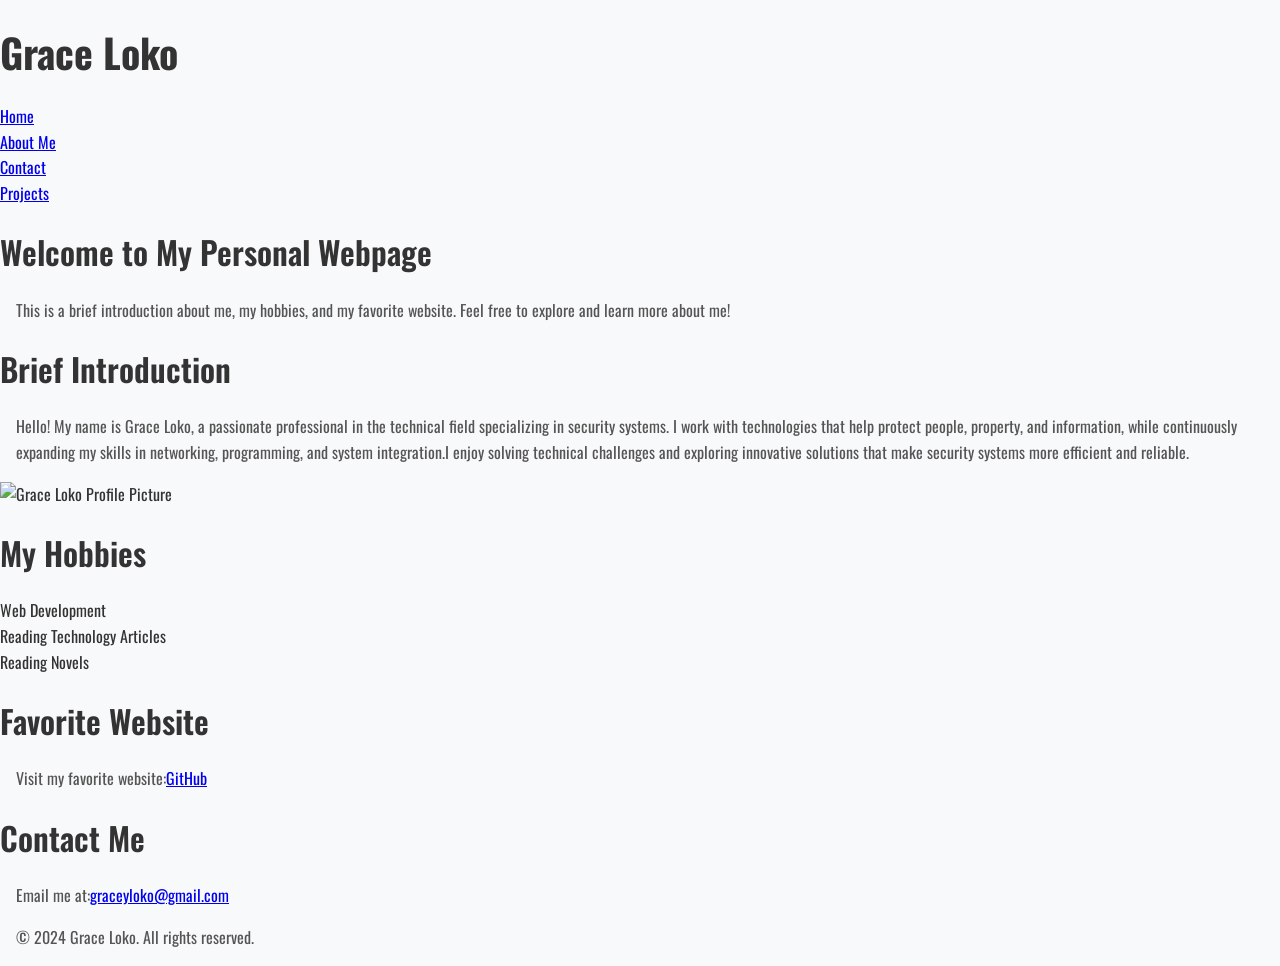
==== index.html @ c3d781ab "lesson 3 CSS setup" ====
<!DOCTYPE html>
<html lang="en">
    <head>
        <meta charset="UTF-8">
        <meta name="viewport" content="width=device-width, intial-scale=1.0">
        <title>Grace Loko - About Me</title>
        <link rel="stylesheet" href="styles.css">
    </head>
    <body>
        <header>
            <h1>Grace Loko</h1>
            <nav>
                <ul>
                    <li><a href="index.html">Home</a></li>
                    <li><a href="about.html">About Me</a></li>
                    <li><a href="contact.html">Contact</a></li>
                    <li><a href="projects.html">Projects</a></li>
                </ul>
            </nav>
        </header>
        <main>
            <section>
                <h2>Welcome to My Personal Webpage</h2>
                <p>
                    This is a brief introduction about me, my hobbies, and my favorite website. Feel free to explore and learn more about me!
                </p>
            </section>
            <section>
                <h2>Brief Introduction</h2>
                <p>
                    Hello! My name is Grace Loko, a passionate professional in the technical field specializing in security systems. I work with technologies that help protect people, property, and information, while continuously expanding my skills in networking, programming, and system integration.I enjoy solving technical challenges and exploring innovative solutions that make security systems more efficient and reliable.
                </p>
                <img src="https://placehold.co/300x300" alt="Grace Loko Profile Picture" width="300" height="300"">
            </section>
            <section>
                <h2>My Hobbies</h2>
                <ul>
                    <li>Web Development</li>
                    <li>Reading Technology Articles</li>
                    <li>Reading Novels</li>
                </ul>
            </section>
            <section>
                <h2>Favorite Website</h2>
                <p>
                    Visit my favorite website:<a href="https://www.github.com" target="_blank" rel="noopener noreference">GitHub</a>
                </p>
            </section>
            <section>
                <h2>Contact Me</h2>
                <p>
                    Email me at:<a href="mailto:graceyloko@gmail.com">graceyloko@gmail.com</a>
                </p>
            </section>    
        </main>
        <footer>
            <p>&copy; 2024 Grace Loko. All rights reserved.</p>
        </footer>
    </body>
</html>
---- styles.css ----
@import url('https://fonts.googleapis.com/css2?family=Oswald:wght@400;500;600;700&display=swap');
/*Task 3.1: CSS Setup & Basic Styling*/
/*Exercise 1: Reset default styles for all elements*/
* {
    margin: 0;
    padding: 0;
    box-sizing: border-box;
}
/*Exercise 2: Base typography styles*/
body {
    font-family: 'Oswald', sans-serif;
    font-size: 16px;
    line-height: 1.6;
    color: #333;
    background-color: #f8f9fa;
}
/*paragraph styling*/
p {
    margin: 16px;
    color: #555;
}
/*Exercise 3: Style the headings*/
h1 {
    font-size: 2.5rem;
    font-weight: 700;
    margin: 20px 0;
}
h2 {
    font-size: 2rem;
    font-weight: 600;
    margin: 20px 0;
}
h3 {
    font-size: 1.75rem;
    font-weight: 600;
    margin: 20px 0;
}
h4 {
    font-size: 1.5rem;
    font-weight: 500;
    margin: 20px 0;
}
h5 {
    font-size: 1.25rem;
    font-weight: 500;
    margin: 20px 0;
}
h6 {
    font-size: 1rem;
    font-weight: 400;
    margin: 20px 0;
}
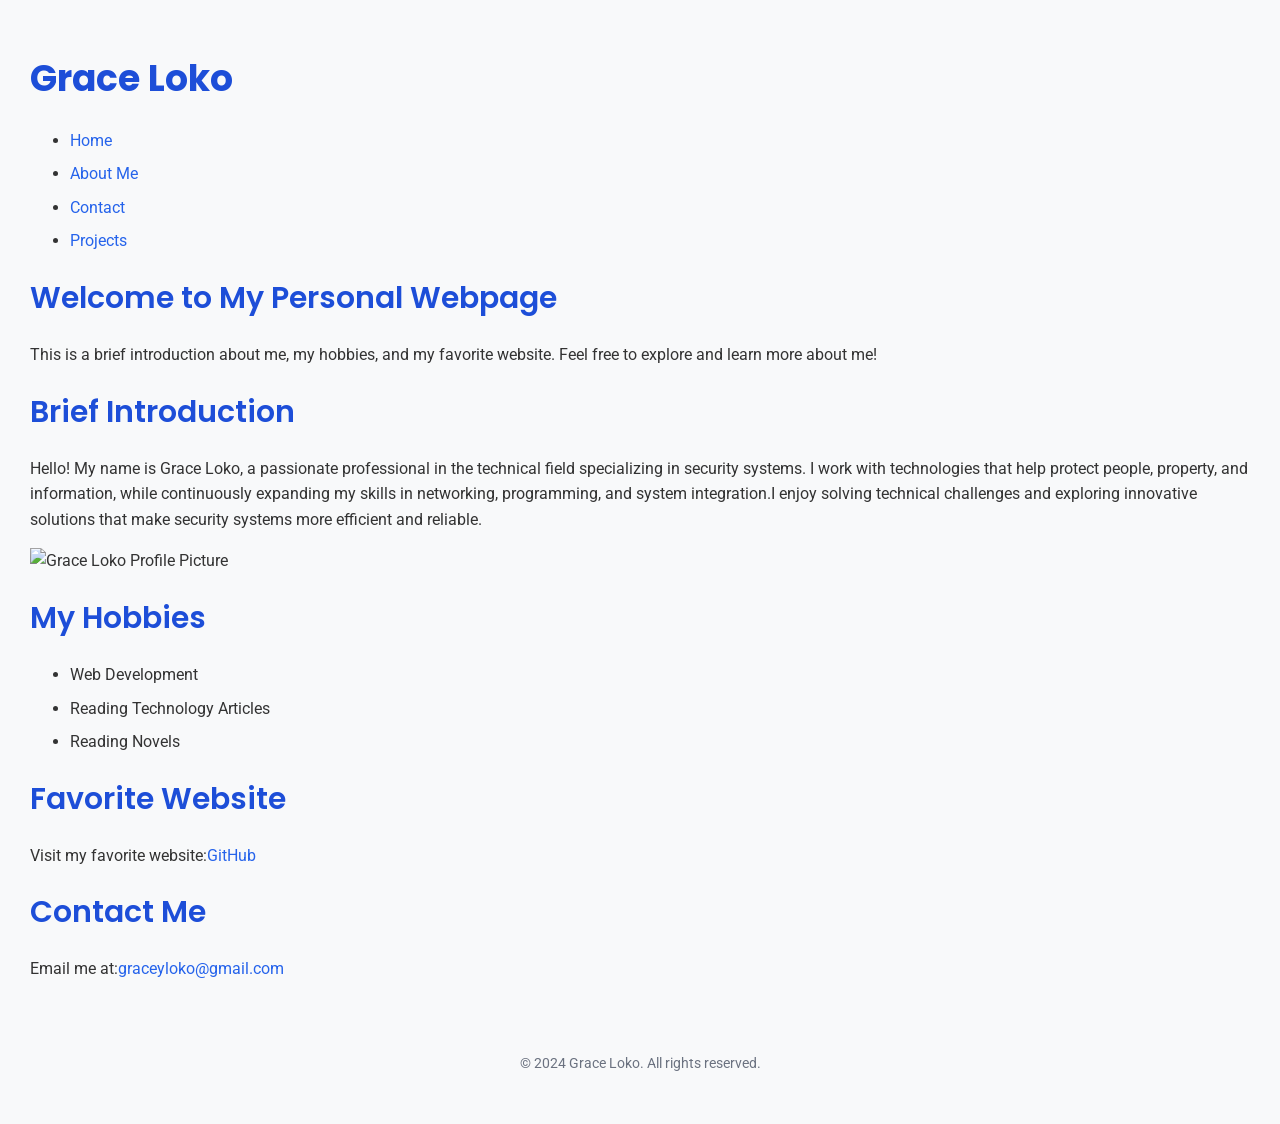
==== commit 87d2e91b: "task 3.4 update" ====
--- a/index.html
+++ b/index.html
@@ -54,7 +54,7 @@
             </section>    
         </main>
         <footer>
-            <p>&copy; 2024 Grace Loko. All rights reserved.</p>
+            <small>&copy; 2024 Grace Loko. All rights reserved.</small>
         </footer>
     </body>
 </html>
--- a/styles.css
+++ b/styles.css
@@ -1,4 +1,4 @@
-@import url('https://fonts.googleapis.com/css2?family=Oswald:wght@400;500;600;700&display=swap');
+@import url('https://fonts.googleapis.com/css2?family=Poppins:wght@400;500;600;700&family=Roboto:wght@400;500&display=swap');
 /*Task 3.1: CSS Setup & Basic Styling*/
 /*Exercise 1: Reset default styles for all elements*/
 * {
@@ -6,47 +6,174 @@
     padding: 0;
     box-sizing: border-box;
 }
+/*Task 3.3: Typography System & Task 3.4: Color Scheme*/
+:root {
+    /*Font Sizes*/
+    --font-xs: 0.75rem;
+    --font-sm: 0.875rem;
+    --font-base: 1rem;
+    --font-lg: 1.25rem;
+    --font-xl: 1.5rem;
+    --font-2xl: 1.875rem;
+    --font-3xl: 2.25rem;
+
+    /*Colors*/
+    --color-primary: #2563eb;
+    --color-secondary: #f59e0b;
+    --color-background: #f8f9fa;
+    --color-text: #333333;
+    --color-muted: #6b7280;
+    /*color variations*/
+    --color-primary-light: #60a5fa;
+    --color-primary-dark: #1d4ed8;
+}
 /*Exercise 2: Base typography styles*/
 body {
-    font-family: 'Oswald', sans-serif;
-    font-size: 16px;
+    font-family: 'Roboto', sans-serif;
+    font-size: var(--font-base);
     line-height: 1.6;
-    color: #333;
-    background-color: #f8f9fa;
+    color: var(--color-text);
+    background-color: var(--color-background);
+    padding: 30px;
 }
 /*paragraph styling*/
 p {
-    margin: 16px;
-    color: #555;
+    margin: 16px 0;
+}
+/*Small text styling*/
+small {
+    font-size: var(--font-sm);
+    color: var(--color-muted);
+}
+/*list styling*/
+ul, ol {
+    margin: 16px 0;
+    padding-left: 40px;
+}
+li {
+    margin-bottom: 8px;
 }
 /*Exercise 3: Style the headings*/
 h1 {
-    font-size: 2.5rem;
+    font-family: 'Poppins', sans-serif;
+    font-size: var(--font-3xl);
     font-weight: 700;
+    color: var(--color-primary-dark);
     margin: 20px 0;
 }
 h2 {
-    font-size: 2rem;
+    font-family: 'Poppins', sans-serif;
+    font-size: var(--font-2xl);
     font-weight: 600;
+    color: var(--color-primary-dark);
     margin: 20px 0;
 }
 h3 {
-    font-size: 1.75rem;
+    font-family: 'Poppins', sans-serif;
+    font-size: var(--font-xl);
     font-weight: 600;
+    color: var(--color-primary-dark);
     margin: 20px 0;
 }
 h4 {
-    font-size: 1.5rem;
+    font-family: 'Poppins', sans-serif;
+    font-size: var(--font-lg);
     font-weight: 500;
+    color: var(--color-primary-dark);
     margin: 20px 0;
 }
 h5 {
-    font-size: 1.25rem;
+    font-family: 'Poppins', sans-serif;
+    font-size: var(--font-lg);
     font-weight: 500;
+    color: var(--color-primary-dark);
     margin: 20px 0;
 }
 h6 {
-    font-size: 1rem;
+    font-family: 'Poppins', sans-serif;
+    font-size: var(--font-base);
     font-weight: 400;
+    color: var(--color-primary-dark);
     margin: 20px 0;
 }
+/*links styling*/
+a {
+    color: var(--color-primary);
+    text-decoration: none;
+    transition: color 0.3s ease;
+}
+a:hover {
+    color: var(--color-primary-dark);
+    text-decoration: underline;
+}
+/*button styling*/
+button {
+    font-family: 'Roboto', sans-serif;
+    font-size: var(--font-base);
+    padding: 10px 20px;
+    border: none;
+    border-radius: 5px;
+    background-color: var(--color-primary);
+    color: #fff;
+    cursor: pointer;
+    transition: background-color 0.3s ease;
+}
+button:hover {
+    background-color: var(--color-primary-dark);
+}
+/* Focus style for keyboard users */
+button:focus {
+    outline: 2px solid var(--color-secondary);
+    outline-offset: 2px;
+}
+/*footer styling*/
+footer {
+    font-family: 'Roboto', sans-serif;
+    font-size: var(--font-sm);
+    color: var(--color-muted);
+    text-align: center;
+    padding: 20px 0;
+    margin-top: 40px;
+    background-color: var(--color-background);
+}
+footer small {
+    display: block;
+    margin-top: 10px;
+}
+
+label {
+    display: block;
+    margin-bottom: 5px;
+    font-weight: 500;
+}
+input,
+textarea {
+    width: 450px;
+    padding: 10px;
+    margin-bottom: 15px;
+    font-size: var(--font-base);
+    border: 1px solid #ccc;
+    border-radius: 5px;
+    font-family: 'Roboto', sans-serif;
+}
+
+select {
+    width: 180px;
+    padding: 10px;
+    margin-bottom: 15px;
+}
+textarea {
+    resize: vertical;
+}
+
+input[type="checkbox"] {
+    width: auto;
+    margin-right: 8px;
+}
+fieldset {
+    max-width: 500px;
+    margin: 20px;
+    padding: 20px;
+    border: 1px solid #ccc;
+    border-radius: 5px;
+}
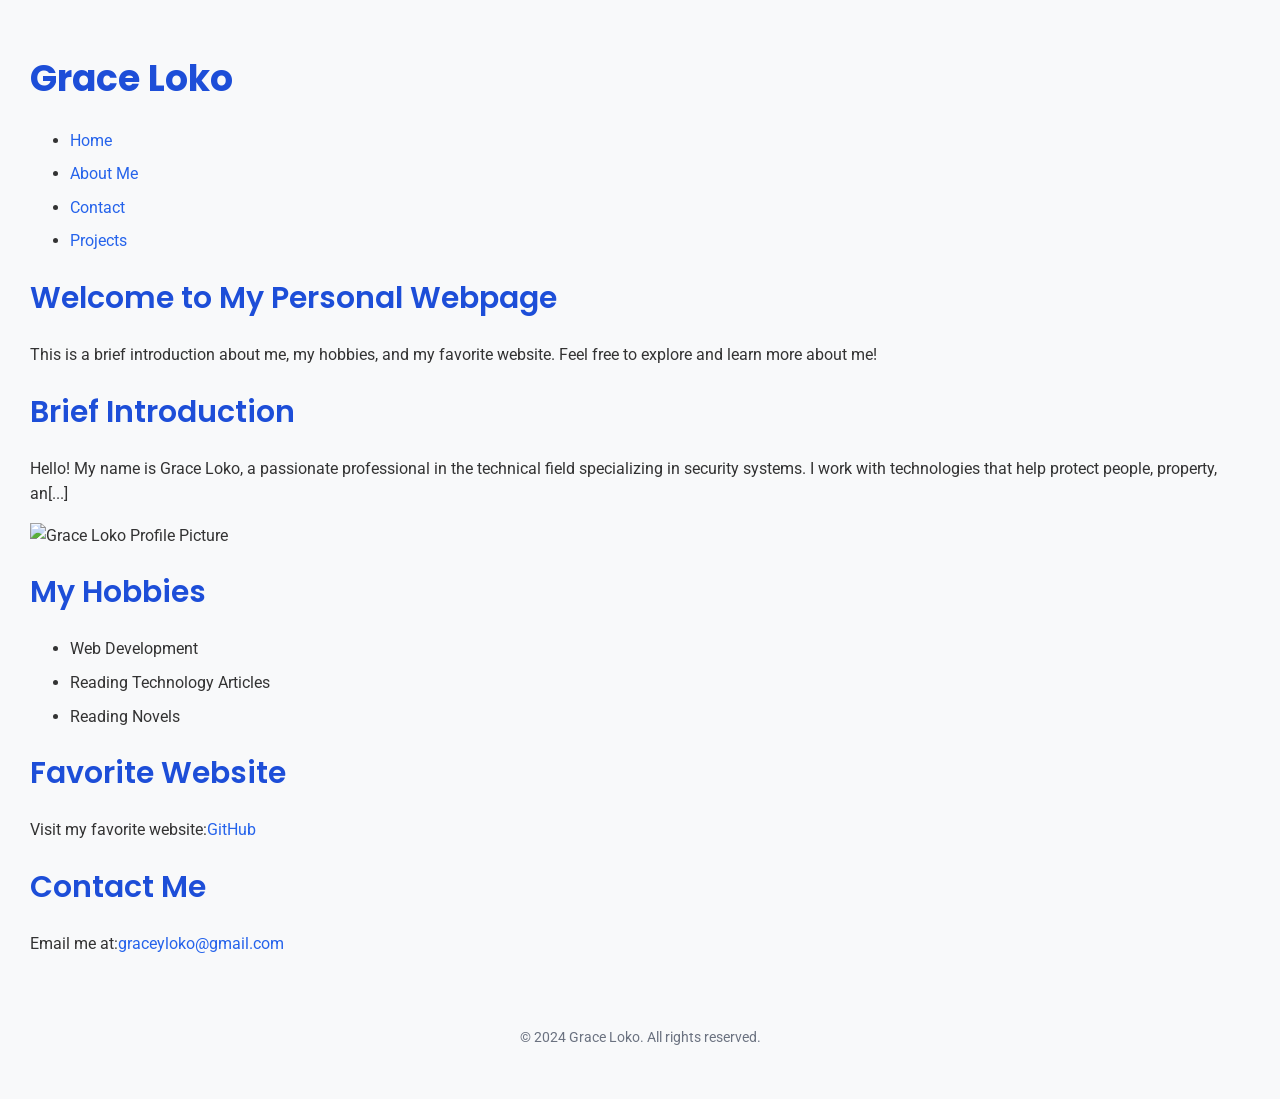
==== commit 54ce8693: "Fix HTML syntax error in img tag and retrigger Pages deployment" ====
--- a/index.html
+++ b/index.html
@@ -28,9 +28,9 @@
             <section>
                 <h2>Brief Introduction</h2>
                 <p>
-                    Hello! My name is Grace Loko, a passionate professional in the technical field specializing in security systems. I work with technologies that help protect people, property, and information, while continuously expanding my skills in networking, programming, and system integration.I enjoy solving technical challenges and exploring innovative solutions that make security systems more efficient and reliable.
+                    Hello! My name is Grace Loko, a passionate professional in the technical field specializing in security systems. I work with technologies that help protect people, property, an[...]
                 </p>
-                <img src="https://placehold.co/300x300" alt="Grace Loko Profile Picture" width="300" height="300"">
+                <img src="https://placehold.co/300x300" alt="Grace Loko Profile Picture" width="300" height="300">
             </section>
             <section>
                 <h2>My Hobbies</h2>
